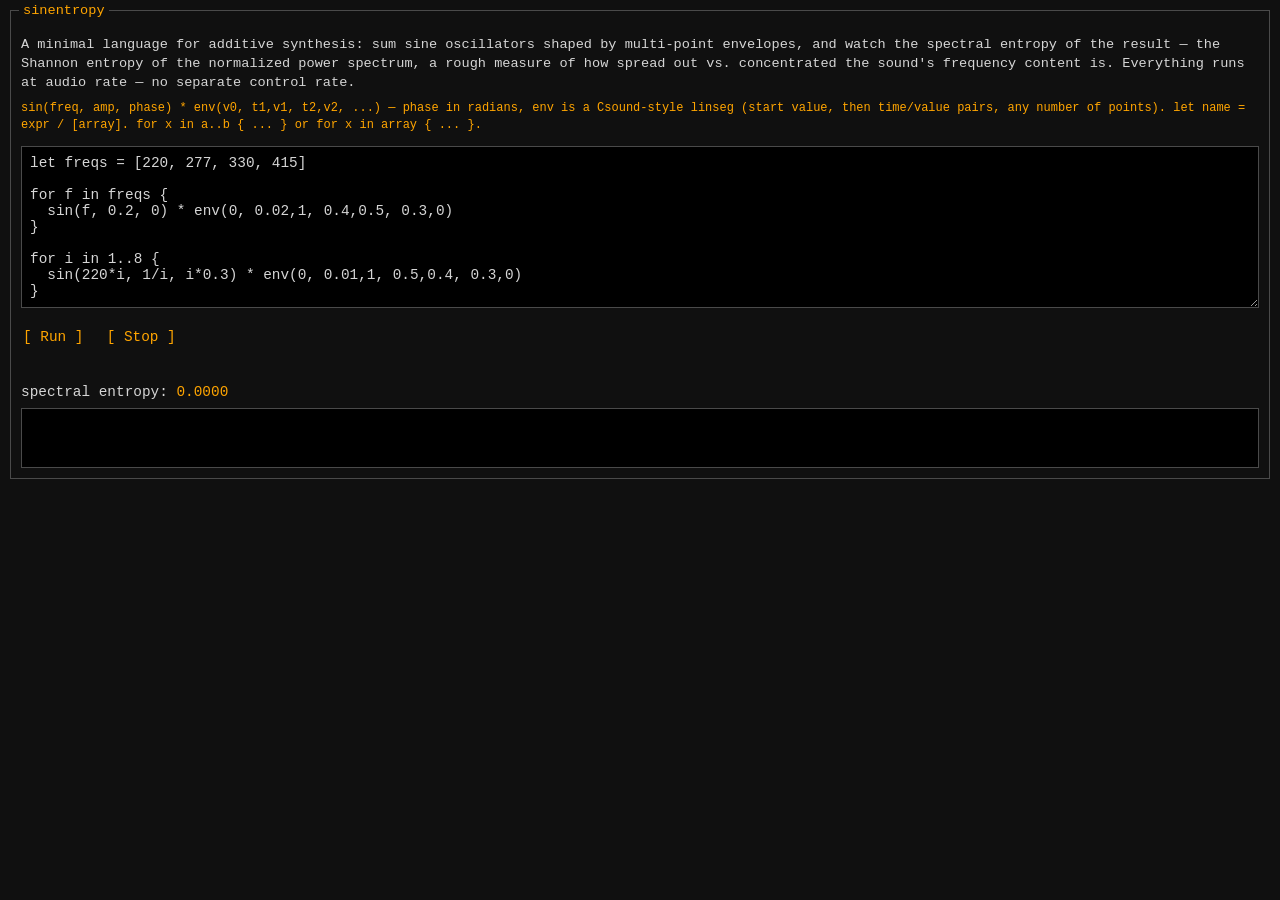
==== index.html @ e6e26c9d "Initial commit: sinentropy" ====
<!doctype html>
<html lang="en">
<head>
<meta charset="utf-8">
<meta name="viewport" content="width=device-width, initial-scale=1">
<title>sinentropy</title>
<link rel="stylesheet" href="style.css">
</head>
<body>
<main>
<section class="pane" data-title="sinentropy">
  <p class="intro">A minimal language for additive synthesis: sum sine oscillators
    shaped by multi-point envelopes, and watch the spectral entropy of the result &mdash;
    the Shannon entropy of the normalized power spectrum, a rough measure of how spread
    out vs. concentrated the sound's frequency content is. Everything runs at audio
    rate &mdash; no separate control rate.</p>
  <p class="grammar">sin(freq, amp, phase) * env(v0, t1,v1, t2,v2, ...) &mdash; phase in
    radians, env is a Csound-style linseg (start value, then time/value pairs, any
    number of points). let name = expr / [array]. for x in a..b { ... } or
    for x in array { ... }.</p>
  <textarea id="code" spellcheck="false" rows="9">let freqs = [220, 277, 330, 415]

for f in freqs {
  sin(f, 0.2, 0) * env(0, 0.02,1, 0.4,0.5, 0.3,0)
}

for i in 1..8 {
  sin(220*i, 1/i, i*0.3) * env(0, 0.01,1, 0.5,0.4, 0.3,0)
}</textarea>
  <div class="controls">
    <button id="run" class="tui-btn">[ Run ]</button>
    <button id="stop" class="tui-btn">[ Stop ]</button>
  </div>
  <div class="status" id="status" aria-live="polite"></div>
  <div class="entropy-line">spectral entropy: <span id="entropy">0.0000</span></div>
  <canvas id="spectrum" width="600" height="60" aria-hidden="true"></canvas>
</section>
</main>
<script src="app.js"></script>
</body>
</html>
---- style.css ----
:root{
  --bg:#101010; --fg:#d5d5d5; --muted:#ffa500; --link:#ffa500;
  --accent:#ffa500; --border:#4a4a4a; --err:#ff6b6b;
  --mono:"Courier New", Courier, monospace;
}
*{box-sizing:border-box}
html,body{height:100%}
body{
  margin:0; background:var(--bg); color:var(--fg); font-family:var(--mono);
  font-size:16px; line-height:1.4; padding:10px; -webkit-text-size-adjust:100%;
}
main{max-width:100%}
.pane{position:relative; padding:10px; background:var(--bg); border:1px solid var(--border)}
.pane::before{
  content:attr(data-title); position:absolute; top:-10px; left:8px; padding:0 4px;
  background:var(--bg); color:var(--muted); font-size:0.85em;
}
.intro{margin:14px 0 8px; font-size:0.85em; color:var(--fg)}
.grammar{margin:0 0 12px; font-size:0.75em; color:var(--muted)}
textarea{
  width:100%; background:#000; color:var(--fg); border:1px solid var(--border);
  font-family:var(--mono); font-size:0.9em; padding:8px; resize:vertical;
}
textarea:focus-visible{outline:1px dashed var(--accent); outline-offset:2px}
.controls{margin:10px 0; display:flex; gap:2ch}
.tui-btn{
  background:transparent; border:none; color:var(--link); font-family:var(--mono);
  font-size:0.9em; cursor:pointer; padding:4px 2px;
}
.tui-btn:hover, .tui-btn:focus-visible{background:var(--link); color:#000; outline:none}
.status{min-height:1.3em; color:var(--err); font-size:0.8em}
.entropy-line{margin:6px 0; font-size:0.9em}
#entropy{color:var(--accent)}
canvas{width:100%; height:60px; border:1px solid var(--border); background:#000; margin-top:6px; display:block}
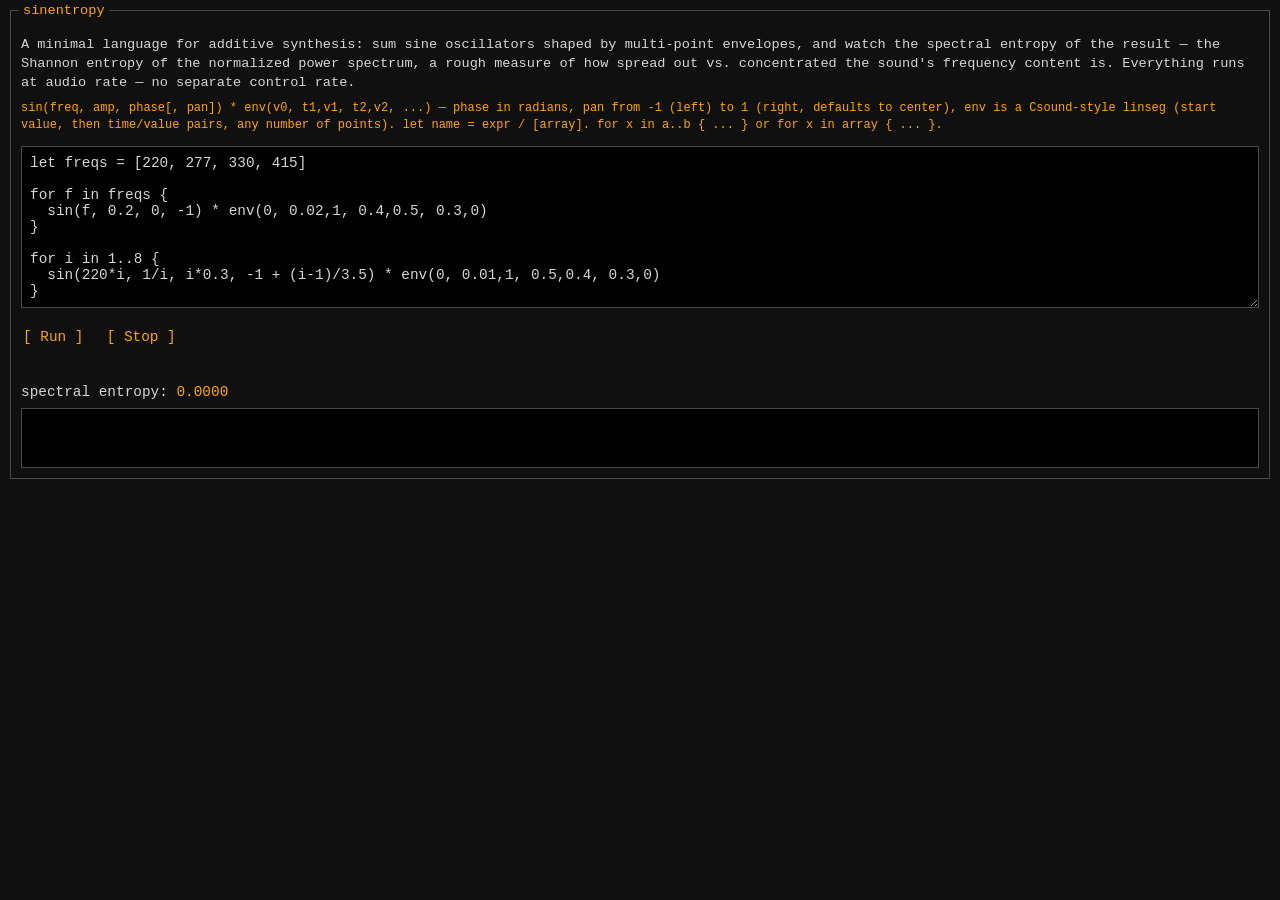
==== commit 7590f8f5: "Add pan as 4th argument to sin(): sin(freq, amp, phase, pan)" ====
--- a/index.html
+++ b/index.html
@@ -14,18 +14,19 @@
     the Shannon entropy of the normalized power spectrum, a rough measure of how spread
     out vs. concentrated the sound's frequency content is. Everything runs at audio
     rate &mdash; no separate control rate.</p>
-  <p class="grammar">sin(freq, amp, phase) * env(v0, t1,v1, t2,v2, ...) &mdash; phase in
-    radians, env is a Csound-style linseg (start value, then time/value pairs, any
-    number of points). let name = expr / [array]. for x in a..b { ... } or
+  <p class="grammar">sin(freq, amp, phase[, pan]) * env(v0, t1,v1, t2,v2, ...) &mdash; phase in
+    radians, pan from -1 (left) to 1 (right, defaults to center), env is a
+    Csound-style linseg (start value, then time/value pairs, any number of
+    points). let name = expr / [array]. for x in a..b { ... } or
     for x in array { ... }.</p>
   <textarea id="code" spellcheck="false" rows="9">let freqs = [220, 277, 330, 415]
 
 for f in freqs {
-  sin(f, 0.2, 0) * env(0, 0.02,1, 0.4,0.5, 0.3,0)
+  sin(f, 0.2, 0, -1) * env(0, 0.02,1, 0.4,0.5, 0.3,0)
 }
 
 for i in 1..8 {
-  sin(220*i, 1/i, i*0.3) * env(0, 0.01,1, 0.5,0.4, 0.3,0)
+  sin(220*i, 1/i, i*0.3, -1 + (i-1)/3.5) * env(0, 0.01,1, 0.5,0.4, 0.3,0)
 }</textarea>
   <div class="controls">
     <button id="run" class="tui-btn">[ Run ]</button>
@@ -33,7 +34,7 @@
   </div>
   <div class="status" id="status" aria-live="polite"></div>
   <div class="entropy-line">spectral entropy: <span id="entropy">0.0000</span></div>
-  <canvas id="spectrum" width="600" height="60" aria-hidden="true"></canvas>
+  <canvas id="spectrum" width="600" height="120" aria-hidden="true"></canvas>
 </section>
 </main>
 <script src="app.js"></script>
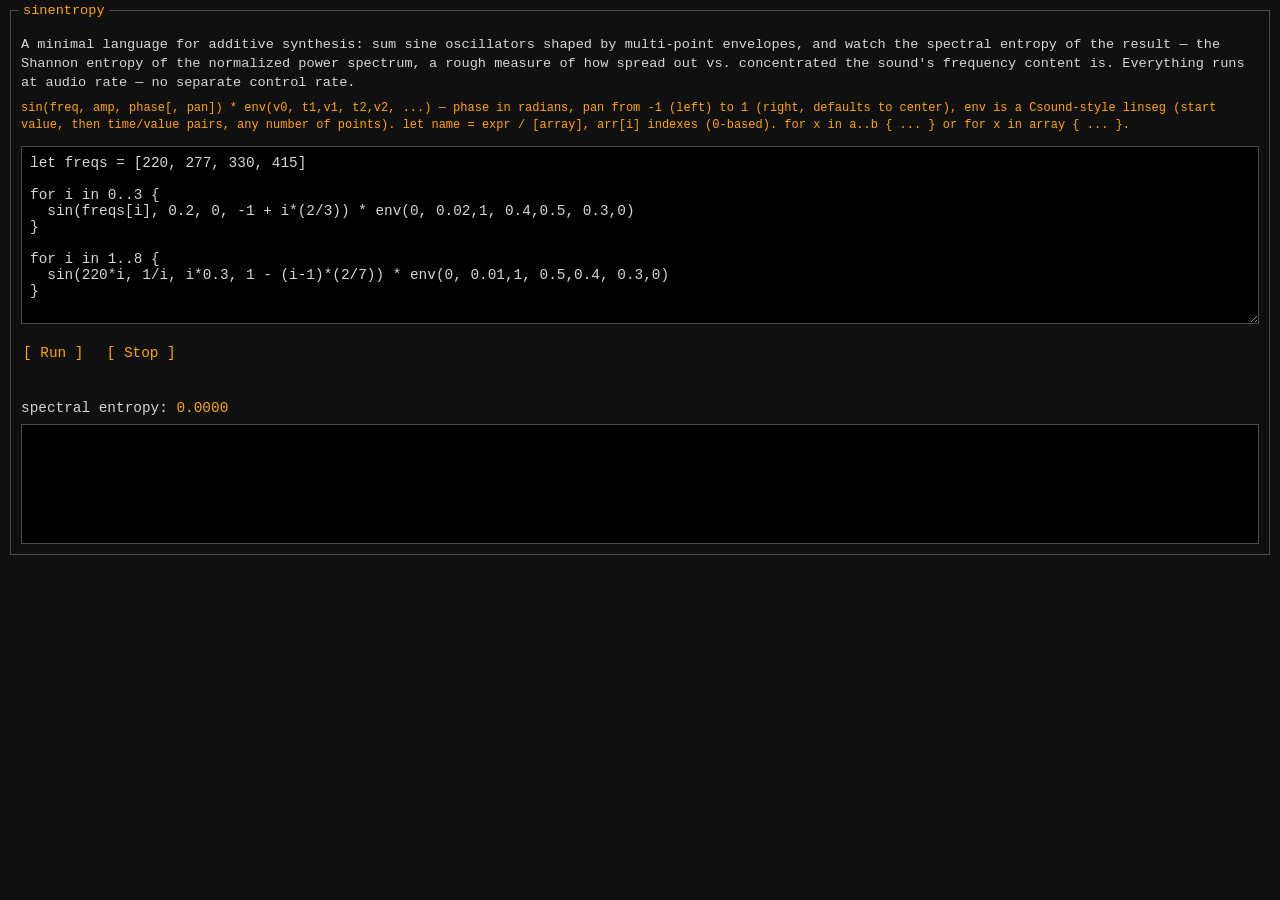
==== commit 7c07fdd2: "Add array indexing (arr[i]); demo directional stereo sweeps with sin's pan arg" ====
--- a/index.html
+++ b/index.html
@@ -17,16 +17,16 @@
   <p class="grammar">sin(freq, amp, phase[, pan]) * env(v0, t1,v1, t2,v2, ...) &mdash; phase in
     radians, pan from -1 (left) to 1 (right, defaults to center), env is a
     Csound-style linseg (start value, then time/value pairs, any number of
-    points). let name = expr / [array]. for x in a..b { ... } or
-    for x in array { ... }.</p>
-  <textarea id="code" spellcheck="false" rows="9">let freqs = [220, 277, 330, 415]
+    points). let name = expr / [array], arr[i] indexes (0-based). for x in a..b
+    { ... } or for x in array { ... }.</p>
+  <textarea id="code" spellcheck="false" rows="10">let freqs = [220, 277, 330, 415]
 
-for f in freqs {
-  sin(f, 0.2, 0, -1) * env(0, 0.02,1, 0.4,0.5, 0.3,0)
+for i in 0..3 {
+  sin(freqs[i], 0.2, 0, -1 + i*(2/3)) * env(0, 0.02,1, 0.4,0.5, 0.3,0)
 }
 
 for i in 1..8 {
-  sin(220*i, 1/i, i*0.3, -1 + (i-1)/3.5) * env(0, 0.01,1, 0.5,0.4, 0.3,0)
+  sin(220*i, 1/i, i*0.3, 1 - (i-1)*(2/7)) * env(0, 0.01,1, 0.5,0.4, 0.3,0)
 }</textarea>
   <div class="controls">
     <button id="run" class="tui-btn">[ Run ]</button>
--- a/style.css
+++ b/style.css
@@ -31,4 +31,4 @@
 .status{min-height:1.3em; color:var(--err); font-size:0.8em}
 .entropy-line{margin:6px 0; font-size:0.9em}
 #entropy{color:var(--accent)}
-canvas{width:100%; height:60px; border:1px solid var(--border); background:#000; margin-top:6px; display:block}
+canvas{width:100%; height:120px; border:1px solid var(--border); background:#000; margin-top:6px; display:block}
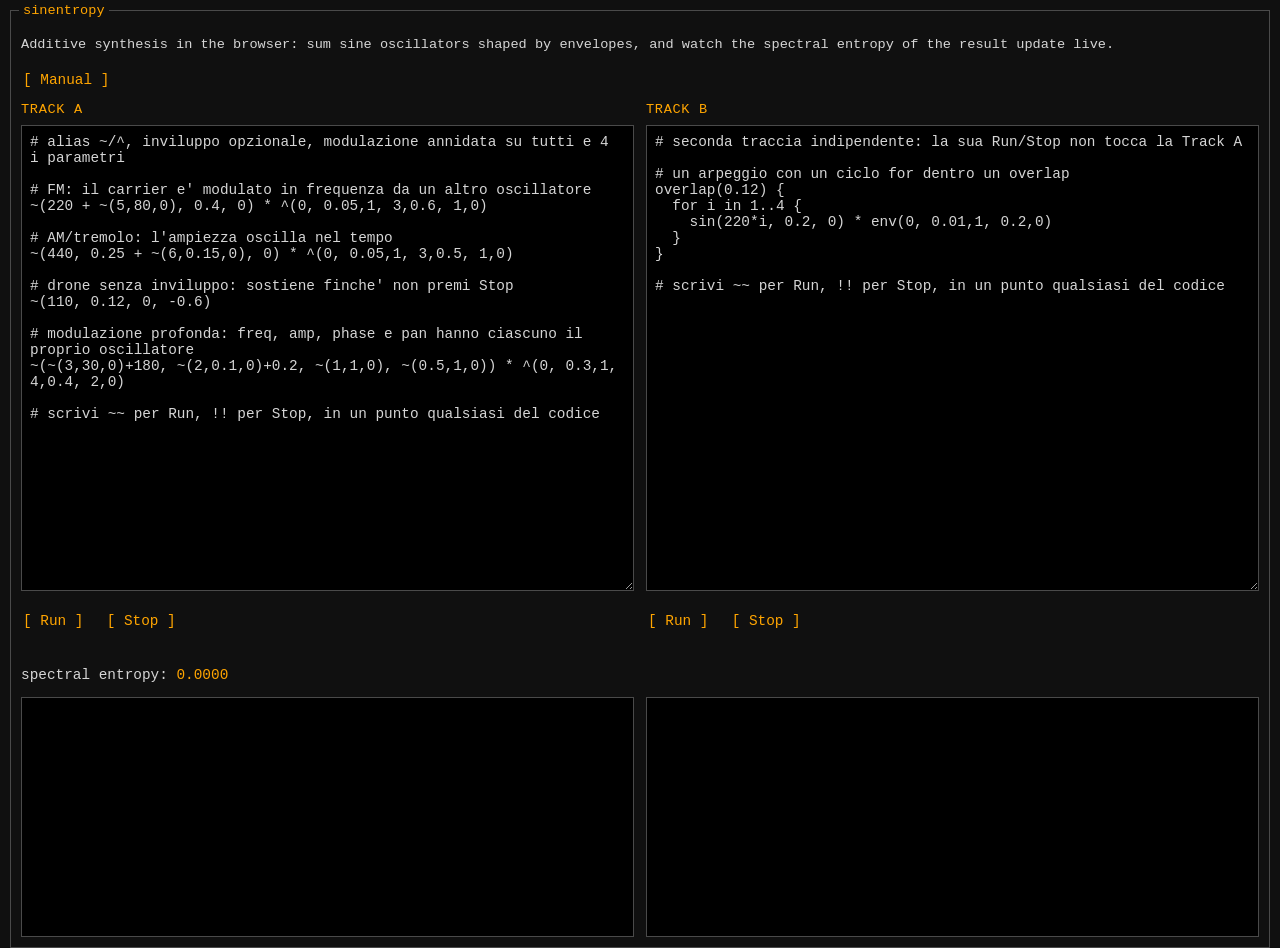
==== commit 3954c357: "update everythings" ====
--- a/index.html
+++ b/index.html
@@ -9,34 +9,66 @@
 <body>
 <main>
 <section class="pane" data-title="sinentropy">
-  <p class="intro">A minimal language for additive synthesis: sum sine oscillators
-    shaped by multi-point envelopes, and watch the spectral entropy of the result &mdash;
-    the Shannon entropy of the normalized power spectrum, a rough measure of how spread
-    out vs. concentrated the sound's frequency content is. Everything runs at audio
-    rate &mdash; no separate control rate.</p>
-  <p class="grammar">sin(freq, amp, phase[, pan]) * env(v0, t1,v1, t2,v2, ...) &mdash; phase in
-    radians, pan from -1 (left) to 1 (right, defaults to center), env is a
-    Csound-style linseg (start value, then time/value pairs, any number of
-    points). let name = expr / [array], arr[i] indexes (0-based). for x in a..b
-    { ... } or for x in array { ... }.</p>
-  <textarea id="code" spellcheck="false" rows="10">let freqs = [220, 277, 330, 415]
+  <p class="intro">Additive synthesis in the browser: sum sine oscillators shaped by
+    envelopes, and watch the spectral entropy of the result update live.</p>
+  <p class="manual-link"><a class="tui-btn" href="manual.html" target="_blank" rel="noopener">[ Manual ]</a></p>
+  <div class="tracks">
+    <div class="track">
+      <h2 class="track-title">Track A</h2>
+      <textarea id="code" spellcheck="false" rows="28"># alias ~/^, inviluppo opzionale, modulazione annidata su tutti e 4 i parametri
 
-for i in 0..3 {
-  sin(freqs[i], 0.2, 0, -1 + i*(2/3)) * env(0, 0.02,1, 0.4,0.5, 0.3,0)
+# FM: il carrier e' modulato in frequenza da un altro oscillatore
+~(220 + ~(5,80,0), 0.4, 0) * ^(0, 0.05,1, 3,0.6, 1,0)
+
+# AM/tremolo: l'ampiezza oscilla nel tempo
+~(440, 0.25 + ~(6,0.15,0), 0) * ^(0, 0.05,1, 3,0.5, 1,0)
+
+# drone senza inviluppo: sostiene finche' non premi Stop
+~(110, 0.12, 0, -0.6)
+
+# modulazione profonda: freq, amp, phase e pan hanno ciascuno il proprio oscillatore
+~(~(3,30,0)+180, ~(2,0.1,0)+0.2, ~(1,1,0), ~(0.5,1,0)) * ^(0, 0.3,1, 4,0.4, 2,0)
+
+# scrivi ~~ per Run, !! per Stop, in un punto qualsiasi del codice</textarea>
+      <div class="controls">
+        <button id="run" class="tui-btn">[ Run ]</button>
+        <button id="stop" class="tui-btn">[ Stop ]</button>
+      </div>
+      <div class="status" id="status" aria-live="polite"></div>
+    </div>
+    <div class="track">
+      <h2 class="track-title">Track B</h2>
+      <textarea id="code2" spellcheck="false" rows="28"># seconda traccia indipendente: la sua Run/Stop non tocca la Track A
+
+# un arpeggio con un ciclo for dentro un overlap
+overlap(0.12) {
+  for i in 1..4 {
+    sin(220*i, 0.2, 0) * env(0, 0.01,1, 0.2,0)
+  }
 }
 
-for i in 1..8 {
-  sin(220*i, 1/i, i*0.3, 1 - (i-1)*(2/7)) * env(0, 0.01,1, 0.5,0.4, 0.3,0)
-}</textarea>
-  <div class="controls">
-    <button id="run" class="tui-btn">[ Run ]</button>
-    <button id="stop" class="tui-btn">[ Stop ]</button>
+# scrivi ~~ per Run, !! per Stop, in un punto qualsiasi del codice</textarea>
+      <div class="controls">
+        <button id="run2" class="tui-btn">[ Run ]</button>
+        <button id="stop2" class="tui-btn">[ Stop ]</button>
+      </div>
+      <div class="status" id="status2" aria-live="polite"></div>
+    </div>
   </div>
-  <div class="status" id="status" aria-live="polite"></div>
   <div class="entropy-line">spectral entropy: <span id="entropy">0.0000</span></div>
-  <canvas id="spectrum" width="600" height="120" aria-hidden="true"></canvas>
+  <div class="viz-row">
+    <canvas id="spectrum" width="600" height="240" aria-hidden="true"></canvas>
+    <canvas id="waveform" width="600" height="240" aria-hidden="true"></canvas>
+  </div>
 </section>
 </main>
-<script src="app.js"></script>
+<script src="src/lang/tokenizer.js"></script>
+<script src="src/lang/parser.js"></script>
+<script src="src/lang/compiler.js"></script>
+<script src="src/lang/interpreter.js"></script>
+<script src="src/audio/playback-state.js"></script>
+<script src="src/audio/engine.js"></script>
+<script src="src/audio/visualizer.js"></script>
+<script src="src/ui.js"></script>
 </body>
 </html>
--- a/style.css
+++ b/style.css
@@ -15,8 +15,17 @@
   content:attr(data-title); position:absolute; top:-10px; left:8px; padding:0 4px;
   background:var(--bg); color:var(--muted); font-size:0.85em;
 }
-.intro{margin:14px 0 8px; font-size:0.85em; color:var(--fg)}
-.grammar{margin:0 0 12px; font-size:0.75em; color:var(--muted)}
+.intro{margin:14px 0 12px; font-size:0.85em; color:var(--fg)}
+
+/* Two independent tracks, side by side; stack to one column on narrow
+   screens so each editor stays readable rather than squeezed. */
+.tracks{display:flex; gap:12px; align-items:flex-start}
+.track{flex:1 1 0; min-width:0}
+.track-title{
+  margin:0 0 6px; font-size:0.85em; font-weight:normal; color:var(--muted);
+  text-transform:uppercase; letter-spacing:0.05em;
+}
+
 textarea{
   width:100%; background:#000; color:var(--fg); border:1px solid var(--border);
   font-family:var(--mono); font-size:0.9em; padding:8px; resize:vertical;
@@ -25,10 +34,66 @@
 .controls{margin:10px 0; display:flex; gap:2ch}
 .tui-btn{
   background:transparent; border:none; color:var(--link); font-family:var(--mono);
-  font-size:0.9em; cursor:pointer; padding:4px 2px;
+  font-size:0.9em; cursor:pointer; padding:4px 2px; text-decoration:none; display:inline-block;
 }
 .tui-btn:hover, .tui-btn:focus-visible{background:var(--link); color:#000; outline:none}
 .status{min-height:1.3em; color:var(--err); font-size:0.8em}
 .entropy-line{margin:6px 0; font-size:0.9em}
 #entropy{color:var(--accent)}
-canvas{width:100%; height:120px; border:1px solid var(--border); background:#000; margin-top:6px; display:block}
+.manual-link{margin:10px 0 6px}
+
+/* Spectrum (left) and waveform/oscilloscope (right), sharing one analyser. */
+.viz-row{display:flex; gap:12px}
+.viz-row canvas{flex:1 1 0; min-width:0; width:auto}
+canvas{width:100%; height:240px; border:1px solid var(--border); background:#000; margin-top:6px; display:block}
+
+@media (max-width: 720px){
+  .tracks{flex-direction:column}
+  .viz-row{flex-direction:column}
+}
+
+/* Manual page: same terminal look, narrowed to a readable prose column. */
+.manual-page{max-width:980px; margin:0 auto}
+.manual-page h1{font-size:1.3em; color:var(--accent); margin:0 0 14px}
+.manual-page > p{font-size:0.9em; line-height:1.55; margin:0 0 12px}
+
+/* Sidebar (left) + prose column (right); stacks on narrow screens. */
+.manual-layout{display:flex; align-items:flex-start; gap:28px; margin-top:18px}
+.manual-toc{
+  flex:0 0 210px; min-width:0; position:sticky; top:10px;
+  font-size:0.85em; border-right:1px solid var(--border); padding-right:16px;
+}
+.manual-toc strong{display:block; color:var(--muted); text-transform:uppercase;
+  letter-spacing:0.05em; font-size:0.85em; margin:0 0 10px}
+.manual-toc ol{list-style:none; margin:0; padding:0; counter-reset:none}
+.manual-toc li{margin:0 0 8px; line-height:1.35}
+.manual-toc a{color:var(--link); text-decoration:none}
+.manual-toc a:hover, .manual-toc a:focus-visible{background:var(--link); color:#000}
+
+.manual{max-width:760px; min-width:0; flex:1 1 0}
+.manual h2{
+  font-size:1.05em; color:var(--muted); margin:30px 0 12px;
+  border-bottom:1px solid var(--border); padding-bottom:4px;
+}
+.manual h2:first-child{margin-top:0}
+.manual h3{font-size:0.95em; color:var(--fg); margin:18px 0 8px}
+.manual p, .manual li{font-size:0.9em; line-height:1.55}
+.manual p{margin:0 0 12px}
+.manual ul{padding-left:1.3em; margin:0 0 14px}
+.manual li{margin:0 0 6px}
+.manual code{
+  background:#000; border:1px solid var(--border); padding:1px 4px;
+  font-family:var(--mono); font-size:0.9em;
+}
+.manual pre{background:#000; border:1px solid var(--border); padding:10px; overflow-x:auto; margin:0 0 14px}
+.manual pre code{border:none; padding:0; background:none; font-size:0.85em}
+.manual a{color:var(--link)}
+.manual a:hover{background:var(--link); color:#000}
+
+@media (max-width: 800px){
+  .manual-layout{flex-direction:column}
+  .manual-toc{
+    position:static; border-right:none; border-bottom:1px solid var(--border);
+    padding-right:0; padding-bottom:12px; width:100%;
+  }
+}
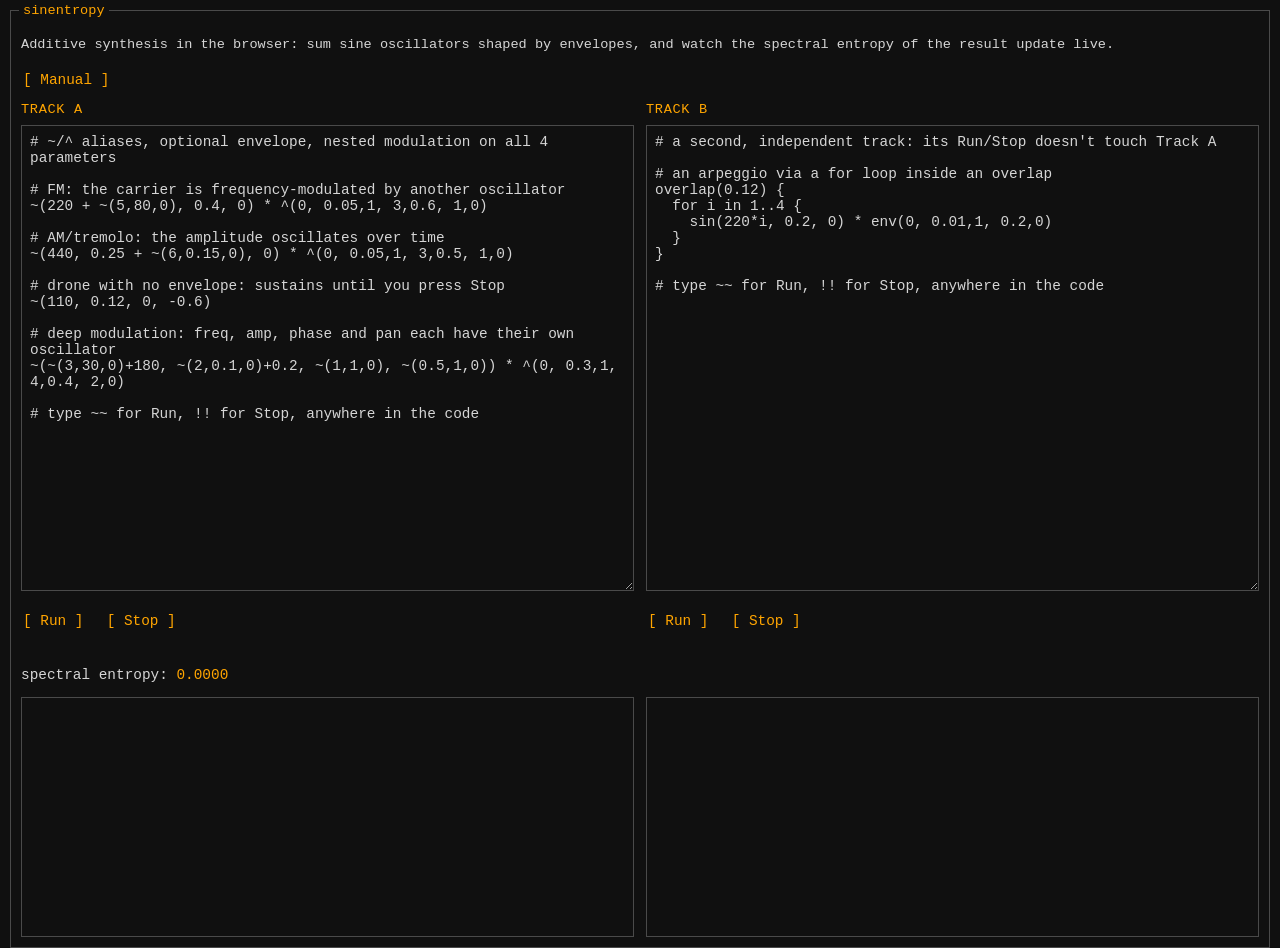
==== commit f60ba9cf: "update view" ====
--- a/index.html
+++ b/index.html
@@ -5,6 +5,7 @@
 <meta name="viewport" content="width=device-width, initial-scale=1">
 <title>sinentropy</title>
 <link rel="stylesheet" href="style.css">
+<script src="src/palette.js"></script>
 </head>
 <body>
 <main>
@@ -15,21 +16,21 @@
   <div class="tracks">
     <div class="track">
       <h2 class="track-title">Track A</h2>
-      <textarea id="code" spellcheck="false" rows="28"># alias ~/^, inviluppo opzionale, modulazione annidata su tutti e 4 i parametri
+      <textarea id="code" spellcheck="false" rows="28"># ~/^ aliases, optional envelope, nested modulation on all 4 parameters
 
-# FM: il carrier e' modulato in frequenza da un altro oscillatore
+# FM: the carrier is frequency-modulated by another oscillator
 ~(220 + ~(5,80,0), 0.4, 0) * ^(0, 0.05,1, 3,0.6, 1,0)
 
-# AM/tremolo: l'ampiezza oscilla nel tempo
+# AM/tremolo: the amplitude oscillates over time
 ~(440, 0.25 + ~(6,0.15,0), 0) * ^(0, 0.05,1, 3,0.5, 1,0)
 
-# drone senza inviluppo: sostiene finche' non premi Stop
+# drone with no envelope: sustains until you press Stop
 ~(110, 0.12, 0, -0.6)
 
-# modulazione profonda: freq, amp, phase e pan hanno ciascuno il proprio oscillatore
+# deep modulation: freq, amp, phase and pan each have their own oscillator
 ~(~(3,30,0)+180, ~(2,0.1,0)+0.2, ~(1,1,0), ~(0.5,1,0)) * ^(0, 0.3,1, 4,0.4, 2,0)
 
-# scrivi ~~ per Run, !! per Stop, in un punto qualsiasi del codice</textarea>
+# type ~~ for Run, !! for Stop, anywhere in the code</textarea>
       <div class="controls">
         <button id="run" class="tui-btn">[ Run ]</button>
         <button id="stop" class="tui-btn">[ Stop ]</button>
@@ -38,16 +39,16 @@
     </div>
     <div class="track">
       <h2 class="track-title">Track B</h2>
-      <textarea id="code2" spellcheck="false" rows="28"># seconda traccia indipendente: la sua Run/Stop non tocca la Track A
+      <textarea id="code2" spellcheck="false" rows="28"># a second, independent track: its Run/Stop doesn't touch Track A
 
-# un arpeggio con un ciclo for dentro un overlap
+# an arpeggio via a for loop inside an overlap
 overlap(0.12) {
   for i in 1..4 {
     sin(220*i, 0.2, 0) * env(0, 0.01,1, 0.2,0)
   }
 }
 
-# scrivi ~~ per Run, !! per Stop, in un punto qualsiasi del codice</textarea>
+# type ~~ for Run, !! for Stop, anywhere in the code</textarea>
       <div class="controls">
         <button id="run2" class="tui-btn">[ Run ]</button>
         <button id="stop2" class="tui-btn">[ Stop ]</button>
--- a/style.css
+++ b/style.css
@@ -27,7 +27,7 @@
 }
 
 textarea{
-  width:100%; background:#000; color:var(--fg); border:1px solid var(--border);
+  width:100%; background:var(--bg); color:var(--fg); border:1px solid var(--border);
   font-family:var(--mono); font-size:0.9em; padding:8px; resize:vertical;
 }
 textarea:focus-visible{outline:1px dashed var(--accent); outline-offset:2px}
@@ -45,10 +45,10 @@
 /* Spectrum (left) and waveform/oscilloscope (right), sharing one analyser. */
 .viz-row{display:flex; gap:12px}
 .viz-row canvas{flex:1 1 0; min-width:0; width:auto}
-canvas{width:100%; height:240px; border:1px solid var(--border); background:#000; margin-top:6px; display:block}
+canvas{width:100%; height:240px; border:1px solid var(--border); background:var(--bg); margin-top:6px; display:block}
 
 @media (max-width: 720px){
-  .tracks{flex-direction:column}
+  .tracks{flex-direction:column; align-items:stretch}
   .viz-row{flex-direction:column}
 }
 
@@ -82,10 +82,10 @@
 .manual ul{padding-left:1.3em; margin:0 0 14px}
 .manual li{margin:0 0 6px}
 .manual code{
-  background:#000; border:1px solid var(--border); padding:1px 4px;
+  background:var(--bg); border:1px solid var(--border); padding:1px 4px;
   font-family:var(--mono); font-size:0.9em;
 }
-.manual pre{background:#000; border:1px solid var(--border); padding:10px; overflow-x:auto; margin:0 0 14px}
+.manual pre{background:var(--bg); border:1px solid var(--border); padding:10px; overflow-x:auto; margin:0 0 14px}
 .manual pre code{border:none; padding:0; background:none; font-size:0.85em}
 .manual a{color:var(--link)}
 .manual a:hover{background:var(--link); color:#000}
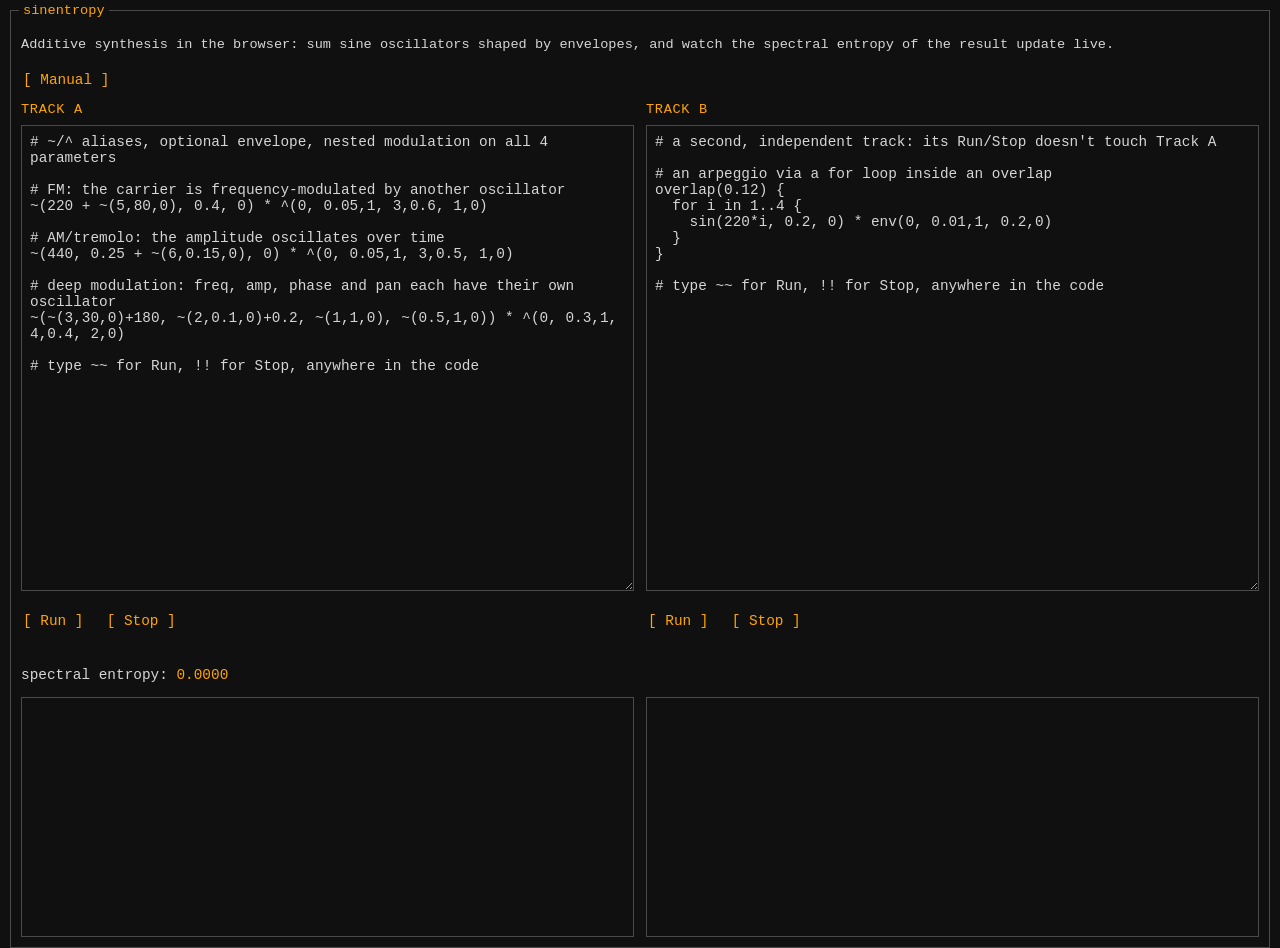
==== commit c3b94047: "update" ====
--- a/index.html
+++ b/index.html
@@ -23,9 +23,6 @@
 
 # AM/tremolo: the amplitude oscillates over time
 ~(440, 0.25 + ~(6,0.15,0), 0) * ^(0, 0.05,1, 3,0.5, 1,0)
-
-# drone with no envelope: sustains until you press Stop
-~(110, 0.12, 0, -0.6)
 
 # deep modulation: freq, amp, phase and pan each have their own oscillator
 ~(~(3,30,0)+180, ~(2,0.1,0)+0.2, ~(1,1,0), ~(0.5,1,0)) * ^(0, 0.3,1, 4,0.4, 2,0)
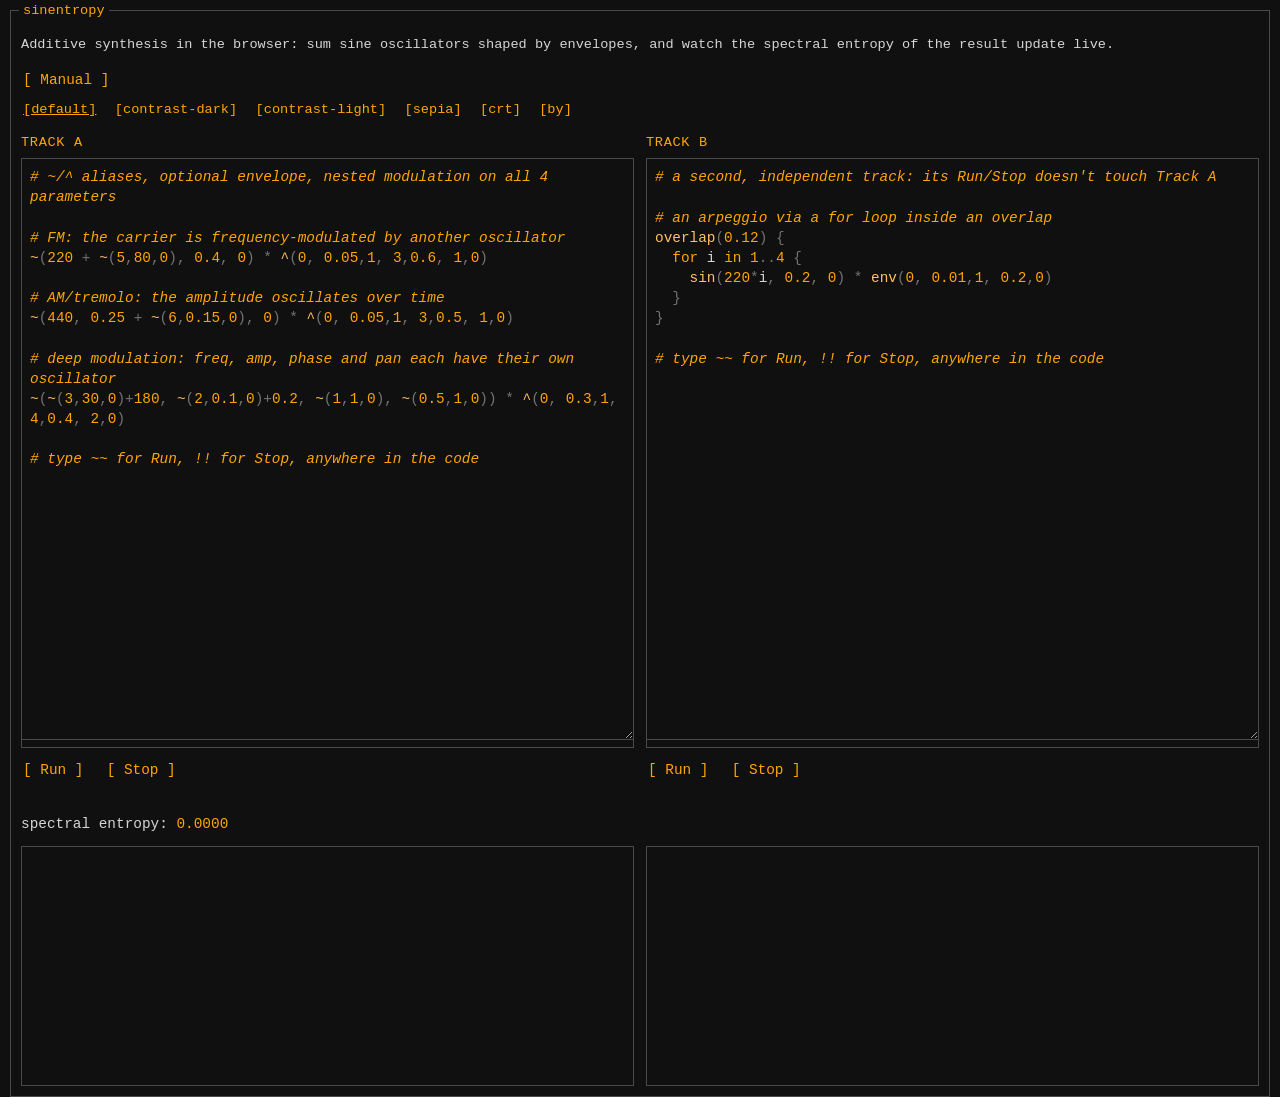
==== commit cf76f607: "update synthax color" ====
--- a/index.html
+++ b/index.html
@@ -13,10 +13,20 @@
   <p class="intro">Additive synthesis in the browser: sum sine oscillators shaped by
     envelopes, and watch the spectral entropy of the result update live.</p>
   <p class="manual-link"><a class="tui-btn" href="manual.html" target="_blank" rel="noopener">[ Manual ]</a></p>
+  <div class="palette-picker" role="group" aria-label="Palette">
+    <button type="button" class="pal-btn" data-pal="pal-default">[default]</button>
+    <button type="button" class="pal-btn" data-pal="pal-contrast-dark">[contrast-dark]</button>
+    <button type="button" class="pal-btn" data-pal="pal-contrast-light">[contrast-light]</button>
+    <button type="button" class="pal-btn" data-pal="pal-sepia">[sepia]</button>
+    <button type="button" class="pal-btn" data-pal="pal-crt">[crt]</button>
+    <button type="button" class="pal-btn" data-pal="pal-by">[by]</button>
+  </div>
   <div class="tracks">
     <div class="track">
       <h2 class="track-title">Track A</h2>
-      <textarea id="code" spellcheck="false" rows="28"># ~/^ aliases, optional envelope, nested modulation on all 4 parameters
+      <div class="code-wrap">
+        <pre class="code-highlight" aria-hidden="true"><code></code></pre>
+        <textarea id="code" class="code-input" spellcheck="false" rows="28"># ~/^ aliases, optional envelope, nested modulation on all 4 parameters
 
 # FM: the carrier is frequency-modulated by another oscillator
 ~(220 + ~(5,80,0), 0.4, 0) * ^(0, 0.05,1, 3,0.6, 1,0)
@@ -28,6 +38,7 @@
 ~(~(3,30,0)+180, ~(2,0.1,0)+0.2, ~(1,1,0), ~(0.5,1,0)) * ^(0, 0.3,1, 4,0.4, 2,0)
 
 # type ~~ for Run, !! for Stop, anywhere in the code</textarea>
+      </div>
       <div class="controls">
         <button id="run" class="tui-btn">[ Run ]</button>
         <button id="stop" class="tui-btn">[ Stop ]</button>
@@ -36,7 +47,9 @@
     </div>
     <div class="track">
       <h2 class="track-title">Track B</h2>
-      <textarea id="code2" spellcheck="false" rows="28"># a second, independent track: its Run/Stop doesn't touch Track A
+      <div class="code-wrap">
+        <pre class="code-highlight" aria-hidden="true"><code></code></pre>
+        <textarea id="code2" class="code-input" spellcheck="false" rows="28"># a second, independent track: its Run/Stop doesn't touch Track A
 
 # an arpeggio via a for loop inside an overlap
 overlap(0.12) {
@@ -46,6 +59,7 @@
 }
 
 # type ~~ for Run, !! for Stop, anywhere in the code</textarea>
+      </div>
       <div class="controls">
         <button id="run2" class="tui-btn">[ Run ]</button>
         <button id="stop2" class="tui-btn">[ Stop ]</button>
@@ -67,6 +81,7 @@
 <script src="src/audio/playback-state.js"></script>
 <script src="src/audio/engine.js"></script>
 <script src="src/audio/visualizer.js"></script>
+<script src="src/highlight.js"></script>
 <script src="src/ui.js"></script>
 </body>
 </html>
--- a/style.css
+++ b/style.css
@@ -1,6 +1,7 @@
 :root{
   --bg:#101010; --fg:#d5d5d5; --muted:#ffa500; --link:#ffa500;
   --accent:#ffa500; --border:#4a4a4a; --err:#ff6b6b;
+  --tok-class:#ffc266; --tok-param:#ffa500;
   --mono:"Courier New", Courier, monospace;
 }
 *{box-sizing:border-box}
@@ -41,6 +42,43 @@
 .entropy-line{margin:6px 0; font-size:0.9em}
 #entropy{color:var(--accent)}
 .manual-link{margin:10px 0 6px}
+
+/* Palette picker: choose the palette directly on this page (in addition to
+   picking it up live from the main site via src/palette.js's storage sync). */
+.palette-picker{margin:4px 0 14px; display:flex; flex-wrap:wrap; gap:1.5ch}
+.pal-btn{
+  background:transparent; border:none; color:var(--link); font-family:var(--mono);
+  font-size:0.85em; cursor:pointer; padding:2px 2px; text-decoration:none;
+}
+.pal-btn:hover, .pal-btn:focus-visible{background:var(--link); color:#000; outline:none}
+.pal-btn[aria-pressed="true"]{color:var(--accent); text-decoration:underline}
+
+/* Syntax highlighting: a transparent-text textarea stacked over a colored
+   <pre><code> that's re-tokenized on every input, so the caret/selection stay
+   native while the visible text is colored. See src/highlight.js. */
+.code-wrap{position:relative}
+.code-highlight, .code-input{
+  margin:0; width:100%; box-sizing:border-box; font-family:var(--mono);
+  font-size:0.9em; line-height:1.4; padding:8px; border:1px solid var(--border);
+  white-space:pre-wrap; word-wrap:break-word; overflow-wrap:anywhere;
+}
+.code-highlight{
+  position:absolute; top:0; left:0; height:100%; overflow:hidden;
+  background:var(--bg); color:var(--fg); pointer-events:none;
+}
+.code-highlight code{white-space:inherit; font:inherit}
+.code-input{
+  position:relative; background:transparent; color:transparent; caret-color:var(--fg);
+  resize:vertical;
+}
+.code-input::selection{background:rgba(128,128,128,.35)}
+
+.tok-com{color:var(--muted); font-style:italic}
+.tok-kw{color:var(--link)}
+.tok-class{color:var(--tok-class)}
+.tok-num{color:var(--tok-param)}
+.tok-op{color:var(--fg); opacity:.5}
+.tok-id{color:var(--fg)}
 
 /* Spectrum (left) and waveform/oscilloscope (right), sharing one analyser. */
 .viz-row{display:flex; gap:12px}
